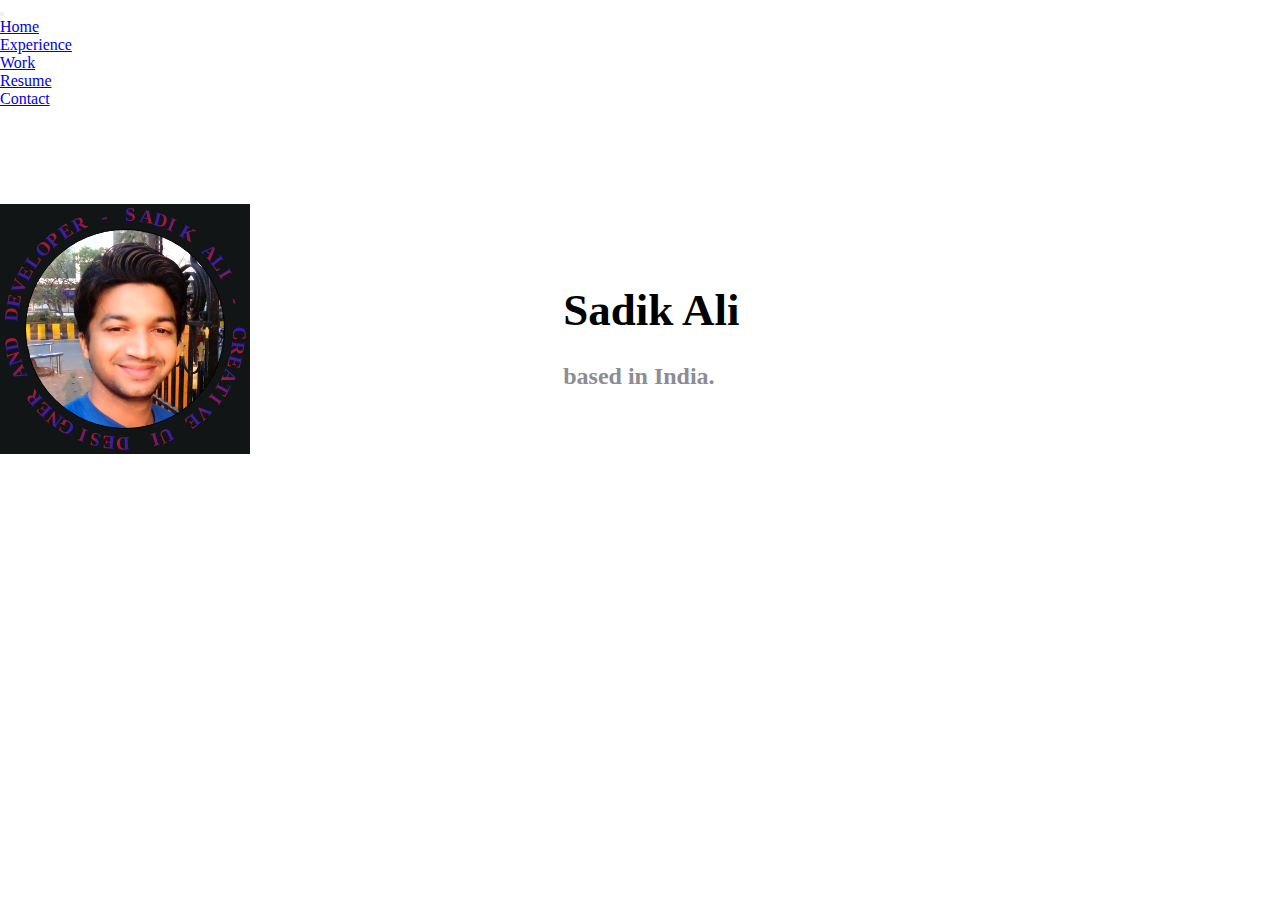
==== index.html @ 1c9ef02c "2" ====
<!DOCTYPE html>
<html lang="en">

<head>
    <meta charset="UTF-8">
    <meta name="viewport" content="width=device-width, initial-scale=1.0">
    <title>Portfolio</title>
    <link href="https://cdn.jsdelivr.net/npm/bootstrap@5.0.2/dist/css/bootstrap.min.css" rel="stylesheet"
        integrity="sha384-EVSTQN3/azprG1Anm3QDgpJLIm9Nao0Yz1ztcQTwFspd3yD65VohhpuuCOmLASjC" crossorigin="anonymous">
    <style>
        @import url('https://fonts.googleapis.com/css2?family=Open+Sans:ital,wght@0,400;0,500;0,600;0,700;0,800;1,500;1,600&display=swap');
    </style>
    <link rel="stylesheet" href="style.css">
</head>

<body>
    <div class="main_wrapper">
        <nav class="navbar navbar-expand-lg navbar-light bg-light">
            <div class="container">
                <button class="navbar-toggler" type="button" data-bs-toggle="collapse"
                    data-bs-target="#navbarTogglerDemo01" aria-controls="navbarTogglerDemo01" aria-expanded="false"
                    aria-label="Toggle navigation">
                    <span class="navbar-toggler-icon"></span>
                </button>
                <div class="collapse navbar-collapse justify-content-between" id="navbarTogglerDemo01">
                    <a class="navbar-brand py-3" href="./index.html">Home</a>
                    <ul class="navbar-nav d-flex">
                        <li class="nav-item">
                            <!-- <a class="nav-link active" aria-current="page" href="#">Experience</a> -->
                            <a class="nav-link" aria-current="page" href="./experience.html">Experience</a>
                        </li>
                        <li class="nav-item">
                            <a class="nav-link" href="./work.html">Work</a>
                        </li>
                        <li class="nav-item">
                            <a class="nav-link" href="./resume.html">Resume</a>
                        </li>
                        <li class="nav-item">
                            <a class="nav-link" href="./contact.html">Contact</a>
                        </li>
                    </ul>
                </div>
            </div>
        </nav>
        <div class="container">
            <div class="row section_one" style="margin-top: 6rem;">
                <div class="col-lg-6 col-sm-12 py-5 px-5" style="background-color: #121516;">
                    <div class="circle">
                        <div class="logo"></div>
                        <div class="text">
                            <p>Sadik Ali - Creative UI Designer And Developer - </p>
                        </div>
                    </div>
                </div>
                <div class="col-lg-6 col-sm-12 py-5" style="position: absolute;left: 44%;">
                    <div class="detail">
                        <div class="name_wrapper">
                            <h2 style="font-size: 45px;color: #fff;">I'm</h2>
                            <h2 class="name_text" style="font-size: 45px;">Sadik Ali</h2>
                        </div>
                        <h2 style="color: #fff;">
                            Software developer
                        </h2>
                        <h2 style="color: #8D8B94;">
                            based in India.
                        </h2>
                        <p style="color: #fff;">i'm probably the most passionate developer you will ever get to work
                            with. if you gave a
                            great
                            project that needs some amazing skills, i'm your guy.</p>
                    </div>
                </div>
            </div>

        </div>
    </div>
    </div>
    <!-- script -->
    <script src="https://cdn.jsdelivr.net/npm/bootstrap@5.0.2/dist/js/bootstrap.bundle.min.js"
        integrity="sha384-MrcW6ZMFYlzcLA8Nl+NtUVF0sA7MsXsP1UyJoMp4YLEuNSfAP+JcXn/tWtIaxVXM"
        crossorigin="anonymous"></script>
    <script>
        const text = document.querySelector('.text p');
        text.innerHTML = text.innerText.split("").map((char, i) =>
            `<span style="transform:rotate(${i * 7.4}deg)">${char}</span>`
        ).join('')
    </script>
</body>

</html>
---- style.css ----
@import url("https://fonts.googleapis.com/css2?family=Open+Sans:ital,wght@0,400;0,500;0,600;0,700;0,800;1,500;1,600&display=swap");
* {
  margin: 0;
  padding: 0;
  box-sizing: border-box;
}

body {
  font-size: 16px;
  font-family: consolas;
}

.section_one {
  display: flex;
  align-items: center;
  gap: 50px;
  margin-top: 50px;
}
@media screen and (max-width: 600px) {
  .section_one {
    flex-direction: column;
  }
}
.section_one .circle {
  position: relative;
  width: 250px;
  height: 250px;
  /* background-color: #ccc; */
  border-radius: 50%;
  display: flex;
  justify-content: center;
  align-items: center;
}
.section_one .circle .logo {
  position: absolute;
  width: 200px;
  height: 200px;
  background-color: #fff;
  border-radius: 50%;
  background: url(./sadik.jpg);
  background-size: cover;
  filter: brightness(1.2) contrast(1);
  border: 1px solid #000;
}
.section_one .circle .text {
  position: absolute;
  width: 100%;
  height: 100%;
  animation: animateText 20s linear infinite;
}
.section_one .circle .text span {
  position: absolute;
  left: 50%;
  font-size: 19px;
  font-weight: 800;
  transform-origin: 0 125px;
  font-family: consolas;
  text-transform: uppercase;
  background: linear-gradient(to right, #121fcf 0%, #cf1512 100%);
  background-clip: text;
  -webkit-background-clip: text;
  -webkit-text-fill-color: transparent;
}
@keyframes animateText {
  0% {
    transform: rotate(0deg);
  }
  50% {
    transform: rotate(100deg);
  }
  100% {
    transform: rotate(-120deg);
  }
}
.section_one .detail h1 {
  font-size: 50px;
  font-weight: 700;
}
.section_one .detail h5 {
  font-size: 20px;
  font-weight: 700;
  color: #ccc;
}

.section_two {
  display: flex;
  align-items: center;
  gap: 50px;
  margin-top: 50px;
}
.section_two .detail svg {
  width: 100%;
  height: 100%;
}
.section_two .detail svg text {
  animation: stroke 8s infinite alternate;
  stroke-width: 1;
  stroke: #365fa0;
  font-size: 50px;
}
@keyframes stroke {
  0% {
    fill: rgba(72, 138, 204, 0);
    stroke: rgb(54, 95, 160);
    stroke-dashoffset: 25%;
    stroke-dasharray: 0 50%;
    stroke-width: 2;
  }
  70% {
    fill: rgba(72, 138, 204, 0);
    stroke: rgb(54, 95, 160);
  }
  80% {
    fill: rgba(72, 138, 204, 0);
    stroke: rgb(54, 95, 160);
    stroke-width: 3;
  }
  100% {
    fill: rgb(72, 138, 204);
    stroke: rgba(54, 95, 160, 0);
    stroke-dashoffset: -25%;
    stroke-dasharray: 50% 0;
    stroke-width: 0;
  }
}/*# sourceMappingURL=style.css.map */
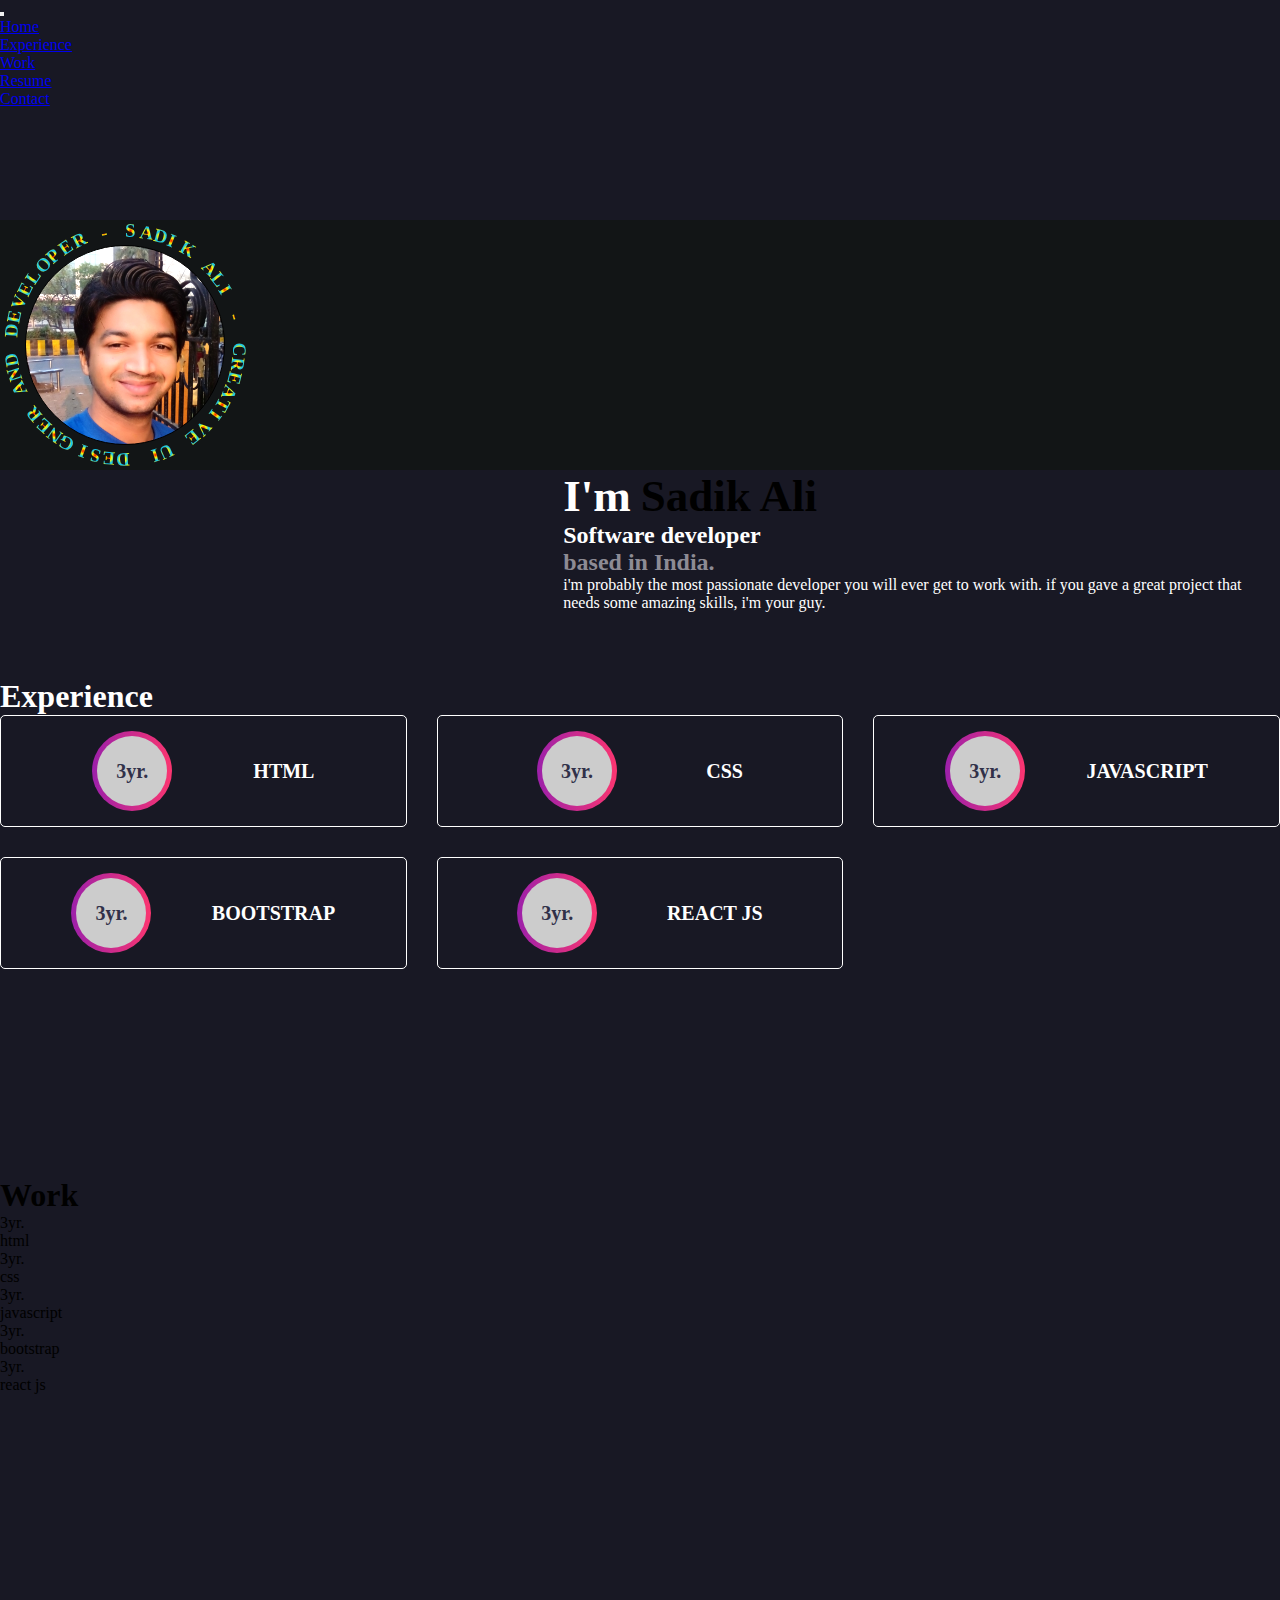
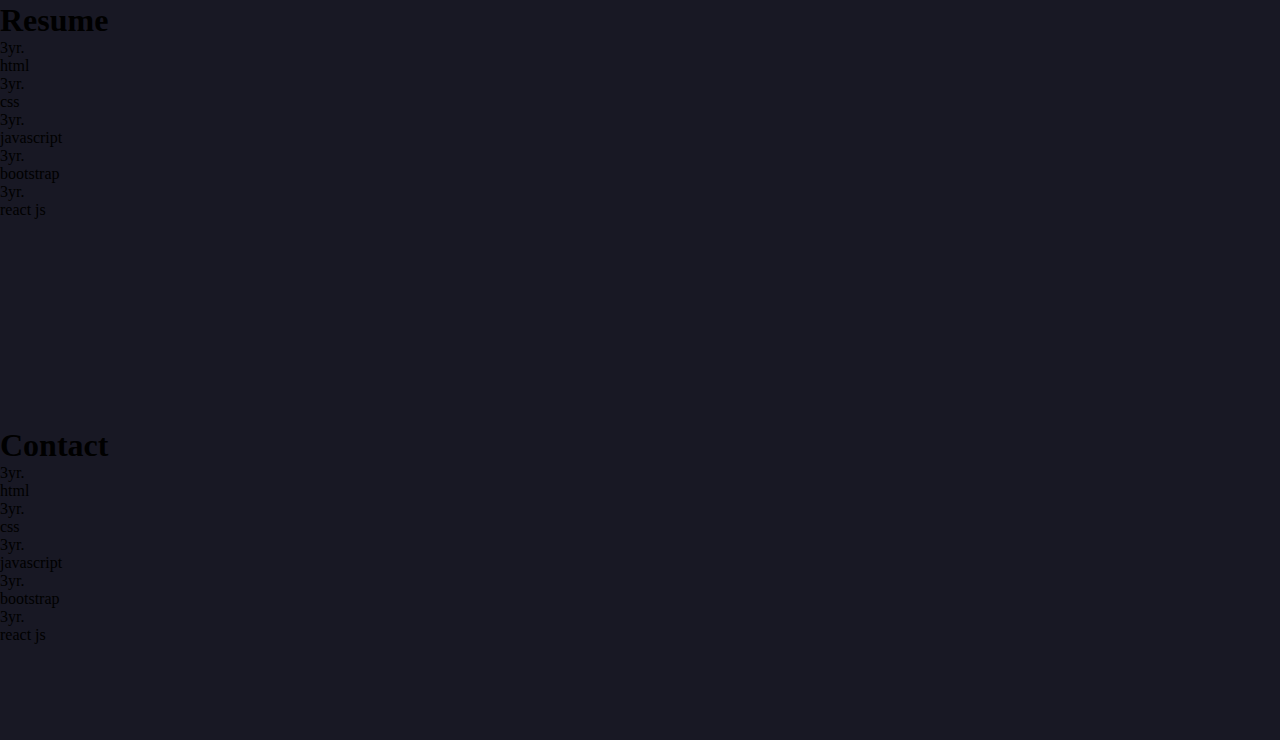
==== commit 4b9f372b: "3" ====
--- a/index.html
+++ b/index.html
@@ -15,7 +15,7 @@
 
 <body>
     <div class="main_wrapper">
-        <nav class="navbar navbar-expand-lg navbar-light bg-light">
+        <nav class="navbar sticky-top navbar-expand-lg navbar-light bg-light">
             <div class="container">
                 <button class="navbar-toggler" type="button" data-bs-toggle="collapse"
                     data-bs-target="#navbarTogglerDemo01" aria-controls="navbarTogglerDemo01" aria-expanded="false"
@@ -27,6 +27,7 @@
                     <ul class="navbar-nav d-flex">
                         <li class="nav-item">
                             <!-- <a class="nav-link active" aria-current="page" href="#">Experience</a> -->
+                            <!-- <a class="nav-link" aria-current="page" href="#experience">Experience</a> -->
                             <a class="nav-link" aria-current="page" href="./experience.html">Experience</a>
                         </li>
                         <li class="nav-item">
@@ -43,35 +44,194 @@
             </div>
         </nav>
         <div class="container">
-            <div class="row section_one" style="margin-top: 6rem;">
-                <div class="col-lg-6 col-sm-12 py-5 px-5" style="background-color: #121516;">
-                    <div class="circle">
-                        <div class="logo"></div>
-                        <div class="text">
-                            <p>Sadik Ali - Creative UI Designer And Developer - </p>
-                        </div>
-                    </div>
-                </div>
-                <div class="col-lg-6 col-sm-12 py-5" style="position: absolute;left: 44%;">
-                    <div class="detail">
-                        <div class="name_wrapper">
-                            <h2 style="font-size: 45px;color: #fff;">I'm</h2>
-                            <h2 class="name_text" style="font-size: 45px;">Sadik Ali</h2>
-                        </div>
-                        <h2 style="color: #fff;">
-                            Software developer
-                        </h2>
-                        <h2 style="color: #8D8B94;">
-                            based in India.
-                        </h2>
-                        <p style="color: #fff;">i'm probably the most passionate developer you will ever get to work
-                            with. if you gave a
-                            great
-                            project that needs some amazing skills, i'm your guy.</p>
-                    </div>
-                </div>
-            </div>
-
+            <div class="home" id="home">
+                <div class="row section_one">
+                    <div class="col-lg-6 col-sm-12 py-5 px-5" style="background-color: #121516;">
+                        <div class="circle">
+                            <div class="logo"></div>
+                            <div class="text">
+                                <p>Sadik Ali - Creative UI Designer And Developer - </p>
+                            </div>
+                        </div>
+                    </div>
+                    <div class="col-lg-5 col-sm-12 py-5" style="position: absolute;left: 44%;">
+                        <div class="detail">
+                            <div class="name_wrapper">
+                                <h2 style="font-size: 45px;color: #fff;">I'm</h2>
+                                <h2 class="name_text" style="font-size: 45px;">Sadik Ali</h2>
+                            </div>
+                            <h2 style="color: #fff;">
+                                Software developer
+                            </h2>
+                            <h2 style="color: #8D8B94;">
+                                based in India.
+                            </h2>
+                            <p style="color: #fff;">i'm probably the most passionate developer you will ever get to work
+                                with. if you gave a
+                                great
+                                project that needs some amazing skills, i'm your guy.</p>
+                        </div>
+                    </div>
+                </div>
+            </div>
+
+
+            <div class="experience" id="experience">
+                <div>
+                    <h1 class="text-white text-center py-3">Experience</h1>
+                </div>
+                <div class="box_wrap">
+                    <div class="work_exp">
+                        <div class="ex_circle">
+                            3yr.
+                        </div>
+                        <div class="ex_name">html</div>
+                    </div>
+                    <div class="work_exp">
+                        <div class="ex_circle">
+                            3yr.
+                        </div>
+                        <div class="ex_name">css</div>
+                    </div>
+                    <div class="work_exp">
+                        <div class="ex_circle">
+                            3yr.
+                        </div>
+                        <div class="ex_name">javascript</div>
+                    </div>
+                    <div class="work_exp">
+                        <div class="ex_circle">
+                            3yr.
+                        </div>
+                        <div class="ex_name">bootstrap</div>
+                    </div>
+                    <div class="work_exp">
+                        <div class="ex_circle">
+                            3yr.
+                        </div>
+                        <div class="ex_name">react js</div>
+                    </div>
+
+                </div>
+
+            </div>
+            <div class="work" id="work">
+                <div>
+                    <h1 class="text-white text-center py-3">Work</h1>
+                </div>
+                <div class="box_wrap">
+                    <div class="work_exp">
+                        <div class="ex_circle">
+                            3yr.
+                        </div>
+                        <div class="ex_name">html</div>
+                    </div>
+                    <div class="work_exp">
+                        <div class="ex_circle">
+                            3yr.
+                        </div>
+                        <div class="ex_name">css</div>
+                    </div>
+                    <div class="work_exp">
+                        <div class="ex_circle">
+                            3yr.
+                        </div>
+                        <div class="ex_name">javascript</div>
+                    </div>
+                    <div class="work_exp">
+                        <div class="ex_circle">
+                            3yr.
+                        </div>
+                        <div class="ex_name">bootstrap</div>
+                    </div>
+                    <div class="work_exp">
+                        <div class="ex_circle">
+                            3yr.
+                        </div>
+                        <div class="ex_name">react js</div>
+                    </div>
+
+                </div>
+
+            </div>
+            <div class="resume" id="resume">
+                <div>
+                    <h1 class="text-white text-center py-3">Resume</h1>
+                </div>
+                <div class="box_wrap">
+                    <div class="work_exp">
+                        <div class="ex_circle">
+                            3yr.
+                        </div>
+                        <div class="ex_name">html</div>
+                    </div>
+                    <div class="work_exp">
+                        <div class="ex_circle">
+                            3yr.
+                        </div>
+                        <div class="ex_name">css</div>
+                    </div>
+                    <div class="work_exp">
+                        <div class="ex_circle">
+                            3yr.
+                        </div>
+                        <div class="ex_name">javascript</div>
+                    </div>
+                    <div class="work_exp">
+                        <div class="ex_circle">
+                            3yr.
+                        </div>
+                        <div class="ex_name">bootstrap</div>
+                    </div>
+                    <div class="work_exp">
+                        <div class="ex_circle">
+                            3yr.
+                        </div>
+                        <div class="ex_name">react js</div>
+                    </div>
+
+                </div>
+
+            </div>
+            <div class="contact" id="contact">
+                <div>
+                    <h1 class="text-white text-center py-3">Contact</h1>
+                </div>
+                <div class="box_wrap">
+                    <div class="work_exp">
+                        <div class="ex_circle">
+                            3yr.
+                        </div>
+                        <div class="ex_name">html</div>
+                    </div>
+                    <div class="work_exp">
+                        <div class="ex_circle">
+                            3yr.
+                        </div>
+                        <div class="ex_name">css</div>
+                    </div>
+                    <div class="work_exp">
+                        <div class="ex_circle">
+                            3yr.
+                        </div>
+                        <div class="ex_name">javascript</div>
+                    </div>
+                    <div class="work_exp">
+                        <div class="ex_circle">
+                            3yr.
+                        </div>
+                        <div class="ex_name">bootstrap</div>
+                    </div>
+                    <div class="work_exp">
+                        <div class="ex_circle">
+                            3yr.
+                        </div>
+                        <div class="ex_name">react js</div>
+                    </div>
+
+                </div>
+
+            </div>
         </div>
     </div>
     </div>
--- a/style.css
+++ b/style.css
@@ -10,26 +10,31 @@
   font-family: consolas;
 }
 
-.section_one {
-  display: flex;
-  align-items: center;
-  gap: 50px;
-  margin-top: 50px;
+.main_wrapper {
+  background-color: #181824;
 }
-@media screen and (max-width: 600px) {
-  .section_one {
-    flex-direction: column;
-  }
+
+.home,
+.experience,
+.work,
+.resume,
+.contact {
+  padding: 7rem 0rem 6rem;
 }
+
 .section_one .circle {
   position: relative;
   width: 250px;
   height: 250px;
-  /* background-color: #ccc; */
   border-radius: 50%;
   display: flex;
   justify-content: center;
   align-items: center;
+}
+@media screen and (max-width: 600px) {
+  .section_one .circle {
+    width: 100%;
+  }
 }
 .section_one .circle .logo {
   position: absolute;
@@ -56,7 +61,7 @@
   transform-origin: 0 125px;
   font-family: consolas;
   text-transform: uppercase;
-  background: linear-gradient(to right, #121fcf 0%, #cf1512 100%);
+  background: radial-gradient(circle farthest-side at center center, #ff0000 0%, #ffff00 25%, #05c1ff 50%, #ffff00 75%, #ff0000 100%);
   background-clip: text;
   -webkit-background-clip: text;
   -webkit-text-fill-color: transparent;
@@ -72,6 +77,37 @@
     transform: rotate(-120deg);
   }
 }
+.section_one .detail .name_wrapper {
+  display: flex;
+  gap: 10px;
+}
+.section_one .detail .name_text {
+  animation: stroke 3s infinite alternate;
+  font-size: 50px;
+  font-weight: 800;
+}
+@keyframes stroke {
+  0% {
+    background: linear-gradient(to left, #00ff00 0%, #00ffff 100%);
+    -webkit-background-clip: text;
+    -webkit-text-fill-color: transparent;
+  }
+  50% {
+    background: linear-gradient(to bottom right, #25cc0f 0%, #9e3212 100%);
+    -webkit-background-clip: text;
+    -webkit-text-fill-color: transparent;
+  }
+  75% {
+    background: linear-gradient(to left, #ffff00 0%, #05c1ff 50%, #ffff00 100%);
+    -webkit-background-clip: text;
+    -webkit-text-fill-color: transparent;
+  }
+  100% {
+    background: linear-gradient(to left, #008080 0%, #ffffff 25%, #05c1ff 50%, #ffffff 75%, #005757 100%);
+    -webkit-background-clip: text;
+    -webkit-text-fill-color: transparent;
+  }
+}
 .section_one .detail h1 {
   font-size: 50px;
   font-weight: 700;
@@ -80,46 +116,62 @@
   font-size: 20px;
   font-weight: 700;
   color: #ccc;
+  margin-left: 30px;
+}
+@media screen and (max-width: 600px) {
+  .section_one .detail h5 {
+    margin-left: 0px;
+    text-align: center;
+  }
 }
 
-.section_two {
+.experience {
+  color: #fff;
+}
+.experience .box_wrap {
+  display: grid;
+  gap: 30px;
+  grid-template-columns: repeat(3, 1fr);
+}
+.experience .box_wrap .work_exp {
   display: flex;
   align-items: center;
-  gap: 50px;
-  margin-top: 50px;
+  justify-content: space-evenly;
+  border: 1px solid #fff;
+  border-radius: 5px;
+  padding: 15px 10px;
 }
-.section_two .detail svg {
-  width: 100%;
-  height: 100%;
+.experience .box_wrap .work_exp .ex_circle {
+  display: flex;
+  align-items: center;
+  justify-content: center;
+  width: 80px;
+  height: 80px;
+  padding: 5px;
+  background: linear-gradient(#ccc 0 0) padding-box, linear-gradient(to right, #9c20aa, #fb3570) border-box;
+  color: #313149;
+  border: 5px solid transparent;
+  border-radius: 50px;
+  animation: circle 3s infinite alternate;
+  font-size: 20px;
+  font-weight: 700;
 }
-.section_two .detail svg text {
-  animation: stroke 8s infinite alternate;
-  stroke-width: 1;
-  stroke: #365fa0;
-  font-size: 50px;
+.experience .box_wrap .work_exp .ex_name {
+  font-size: 20px;
+  font-weight: 700;
+  text-transform: uppercase;
 }
-@keyframes stroke {
+@keyframes circle {
   0% {
-    fill: rgba(72, 138, 204, 0);
-    stroke: rgb(54, 95, 160);
-    stroke-dashoffset: 25%;
-    stroke-dasharray: 0 50%;
-    stroke-width: 2;
+    background: linear-gradient(#ccc 0 0) padding-box, linear-gradient(#f6b73c, #4d9f0c) border-box;
   }
-  70% {
-    fill: rgba(72, 138, 204, 0);
-    stroke: rgb(54, 95, 160);
+  50% {
+    background: linear-gradient(#ccc 0 0) padding-box, linear-gradient(to bottom right, #25cc0f 0%, #9e3212 100%) border-box;
   }
-  80% {
-    fill: rgba(72, 138, 204, 0);
-    stroke: rgb(54, 95, 160);
-    stroke-width: 3;
+  75% {
+    background: linear-gradient(#ccc 0 0) padding-box, linear-gradient(to left, #ffff00 0%, #05c1ff 50%, #ffff00 100%) border-box;
   }
   100% {
-    fill: rgb(72, 138, 204);
-    stroke: rgba(54, 95, 160, 0);
-    stroke-dashoffset: -25%;
-    stroke-dasharray: 50% 0;
-    stroke-width: 0;
+    background: linear-gradient(#ccc 0 0) padding-box, linear-gradient(to left, #008080 0%, #ffffff 25%, #05c1ff 50%, #ffffff 75%, #005757 100%) border-box;
   }
 }/*# sourceMappingURL=style.css.map */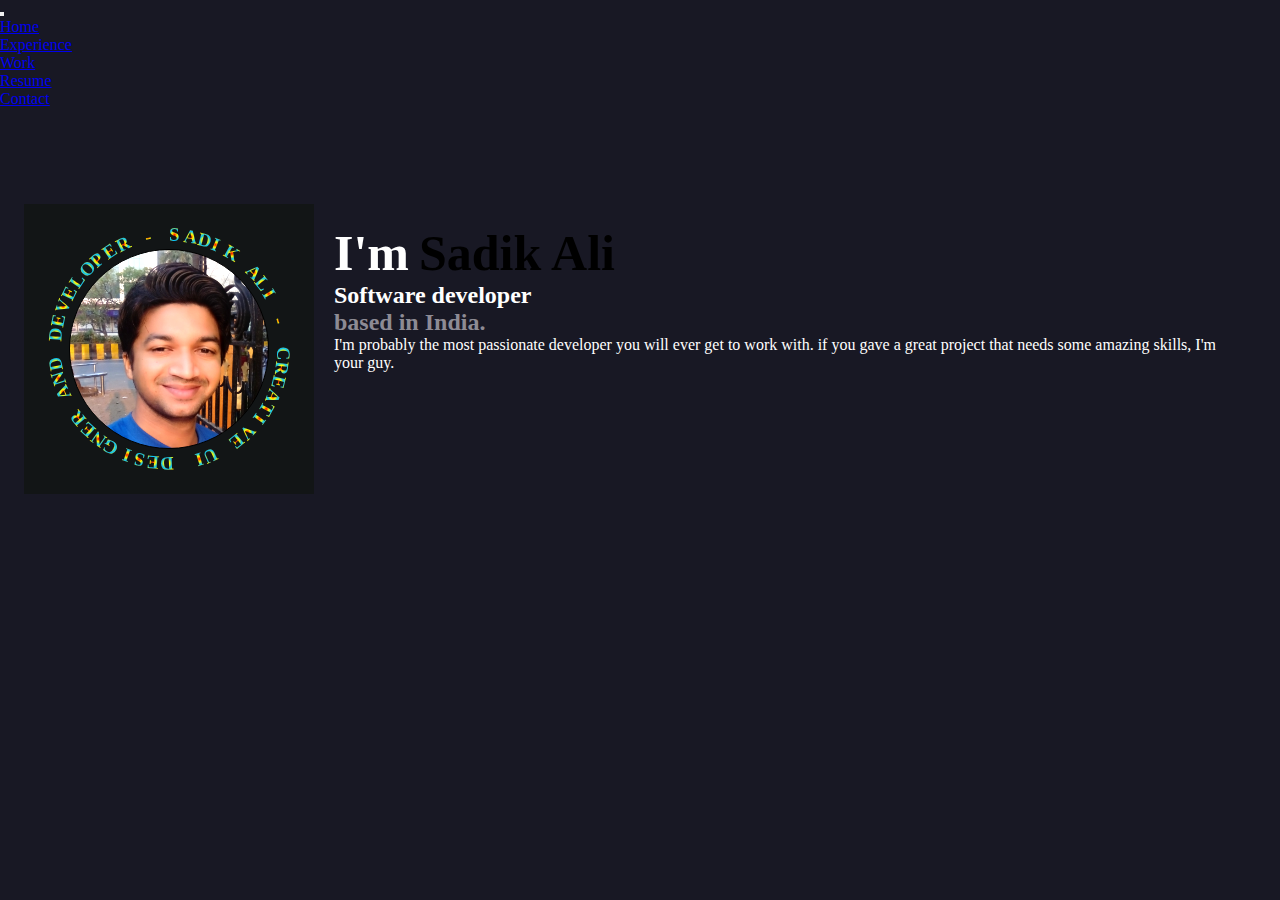
==== commit 48624807: "3" ====
--- a/index.html
+++ b/index.html
@@ -45,8 +45,8 @@
         </nav>
         <div class="container">
             <div class="home" id="home">
-                <div class="row section_one">
-                    <div class="col-lg-6 col-sm-12 py-5 px-5" style="background-color: #121516;">
+                <div class="main_section">
+                    <div class="left_side" style="background-color: #121516;">
                         <div class="circle">
                             <div class="logo"></div>
                             <div class="text">
@@ -54,11 +54,11 @@
                             </div>
                         </div>
                     </div>
-                    <div class="col-lg-5 col-sm-12 py-5" style="position: absolute;left: 44%;">
+                    <div class="right_side">
                         <div class="detail">
                             <div class="name_wrapper">
-                                <h2 style="font-size: 45px;color: #fff;">I'm</h2>
-                                <h2 class="name_text" style="font-size: 45px;">Sadik Ali</h2>
+                                <h2 class="im_text">I'm</h2>
+                                <h2 class="name_text">Sadik Ali</h2>
                             </div>
                             <h2 style="color: #fff;">
                                 Software developer
@@ -66,171 +66,12 @@
                             <h2 style="color: #8D8B94;">
                                 based in India.
                             </h2>
-                            <p style="color: #fff;">i'm probably the most passionate developer you will ever get to work
-                                with. if you gave a
-                                great
-                                project that needs some amazing skills, i'm your guy.</p>
+                            <p style="color: #fff;">I'm probably the most passionate developer you will ever get to work
+                                with. if you gave a great
+                                project that needs some amazing skills, I'm your guy.</p>
                         </div>
                     </div>
                 </div>
-            </div>
-
-
-            <div class="experience" id="experience">
-                <div>
-                    <h1 class="text-white text-center py-3">Experience</h1>
-                </div>
-                <div class="box_wrap">
-                    <div class="work_exp">
-                        <div class="ex_circle">
-                            3yr.
-                        </div>
-                        <div class="ex_name">html</div>
-                    </div>
-                    <div class="work_exp">
-                        <div class="ex_circle">
-                            3yr.
-                        </div>
-                        <div class="ex_name">css</div>
-                    </div>
-                    <div class="work_exp">
-                        <div class="ex_circle">
-                            3yr.
-                        </div>
-                        <div class="ex_name">javascript</div>
-                    </div>
-                    <div class="work_exp">
-                        <div class="ex_circle">
-                            3yr.
-                        </div>
-                        <div class="ex_name">bootstrap</div>
-                    </div>
-                    <div class="work_exp">
-                        <div class="ex_circle">
-                            3yr.
-                        </div>
-                        <div class="ex_name">react js</div>
-                    </div>
-
-                </div>
-
-            </div>
-            <div class="work" id="work">
-                <div>
-                    <h1 class="text-white text-center py-3">Work</h1>
-                </div>
-                <div class="box_wrap">
-                    <div class="work_exp">
-                        <div class="ex_circle">
-                            3yr.
-                        </div>
-                        <div class="ex_name">html</div>
-                    </div>
-                    <div class="work_exp">
-                        <div class="ex_circle">
-                            3yr.
-                        </div>
-                        <div class="ex_name">css</div>
-                    </div>
-                    <div class="work_exp">
-                        <div class="ex_circle">
-                            3yr.
-                        </div>
-                        <div class="ex_name">javascript</div>
-                    </div>
-                    <div class="work_exp">
-                        <div class="ex_circle">
-                            3yr.
-                        </div>
-                        <div class="ex_name">bootstrap</div>
-                    </div>
-                    <div class="work_exp">
-                        <div class="ex_circle">
-                            3yr.
-                        </div>
-                        <div class="ex_name">react js</div>
-                    </div>
-
-                </div>
-
-            </div>
-            <div class="resume" id="resume">
-                <div>
-                    <h1 class="text-white text-center py-3">Resume</h1>
-                </div>
-                <div class="box_wrap">
-                    <div class="work_exp">
-                        <div class="ex_circle">
-                            3yr.
-                        </div>
-                        <div class="ex_name">html</div>
-                    </div>
-                    <div class="work_exp">
-                        <div class="ex_circle">
-                            3yr.
-                        </div>
-                        <div class="ex_name">css</div>
-                    </div>
-                    <div class="work_exp">
-                        <div class="ex_circle">
-                            3yr.
-                        </div>
-                        <div class="ex_name">javascript</div>
-                    </div>
-                    <div class="work_exp">
-                        <div class="ex_circle">
-                            3yr.
-                        </div>
-                        <div class="ex_name">bootstrap</div>
-                    </div>
-                    <div class="work_exp">
-                        <div class="ex_circle">
-                            3yr.
-                        </div>
-                        <div class="ex_name">react js</div>
-                    </div>
-
-                </div>
-
-            </div>
-            <div class="contact" id="contact">
-                <div>
-                    <h1 class="text-white text-center py-3">Contact</h1>
-                </div>
-                <div class="box_wrap">
-                    <div class="work_exp">
-                        <div class="ex_circle">
-                            3yr.
-                        </div>
-                        <div class="ex_name">html</div>
-                    </div>
-                    <div class="work_exp">
-                        <div class="ex_circle">
-                            3yr.
-                        </div>
-                        <div class="ex_name">css</div>
-                    </div>
-                    <div class="work_exp">
-                        <div class="ex_circle">
-                            3yr.
-                        </div>
-                        <div class="ex_name">javascript</div>
-                    </div>
-                    <div class="work_exp">
-                        <div class="ex_circle">
-                            3yr.
-                        </div>
-                        <div class="ex_name">bootstrap</div>
-                    </div>
-                    <div class="work_exp">
-                        <div class="ex_circle">
-                            3yr.
-                        </div>
-                        <div class="ex_name">react js</div>
-                    </div>
-
-                </div>
-
             </div>
         </div>
     </div>
--- a/style.css
+++ b/style.css
@@ -12,17 +12,47 @@
 
 .main_wrapper {
   background-color: #181824;
+  height: 100vh;
+}
+@media screen and (max-width: 600px) {
+  .main_wrapper {
+    height: auto;
+  }
+}
+@media screen and (max-width: 600px) {
+  .main_wrapper .navbar-toggler {
+    margin-bottom: 0px;
+  }
 }
 
 .home,
 .experience,
 .work,
-.resume,
-.contact {
-  padding: 7rem 0rem 6rem;
-}
-
-.section_one .circle {
+.resume {
+  padding: 6rem 1.5rem;
+}
+@media screen and (max-width: 600px) {
+  .home,
+  .experience,
+  .work,
+  .resume {
+    padding: 2rem 1rem;
+  }
+}
+
+.home .main_section {
+  display: flex;
+}
+@media screen and (max-width: 600px) {
+  .home .main_section {
+    flex-direction: column;
+  }
+}
+.home .main_section .left_side {
+  background-color: #121516;
+  padding: 20px;
+}
+.home .main_section .left_side .circle {
   position: relative;
   width: 250px;
   height: 250px;
@@ -32,11 +62,11 @@
   align-items: center;
 }
 @media screen and (max-width: 600px) {
-  .section_one .circle {
+  .home .main_section .left_side .circle {
     width: 100%;
   }
 }
-.section_one .circle .logo {
+.home .main_section .left_side .circle .logo {
   position: absolute;
   width: 200px;
   height: 200px;
@@ -47,13 +77,13 @@
   filter: brightness(1.2) contrast(1);
   border: 1px solid #000;
 }
-.section_one .circle .text {
+.home .main_section .left_side .circle .text {
   position: absolute;
   width: 100%;
   height: 100%;
   animation: animateText 20s linear infinite;
 }
-.section_one .circle .text span {
+.home .main_section .left_side .circle .text span {
   position: absolute;
   left: 50%;
   font-size: 19px;
@@ -77,14 +107,48 @@
     transform: rotate(-120deg);
   }
 }
-.section_one .detail .name_wrapper {
+.home .main_section .right_side {
+  padding: 20px;
+}
+@media screen and (max-width: 600px) {
+  .home .main_section .right_side {
+    padding: 20px 0px;
+  }
+}
+@media screen and (max-width: 600px) {
+  .home .main_section .right_side .detail {
+    text-align: center;
+  }
+}
+.home .main_section .right_side .detail .name_wrapper {
   display: flex;
   gap: 10px;
 }
-.section_one .detail .name_text {
+@media screen and (max-width: 600px) {
+  .home .main_section .right_side .detail .name_wrapper {
+    justify-content: center;
+    margin-bottom: 20px;
+  }
+}
+.home .main_section .right_side .detail .name_wrapper .im_text {
+  color: #fff;
+  font-size: 50px;
+  font-weight: 800;
+}
+@media screen and (max-width: 600px) {
+  .home .main_section .right_side .detail .name_wrapper .im_text {
+    font-size: 35px;
+  }
+}
+.home .main_section .right_side .detail .name_wrapper .name_text {
   animation: stroke 3s infinite alternate;
   font-size: 50px;
   font-weight: 800;
+}
+@media screen and (max-width: 600px) {
+  .home .main_section .right_side .detail .name_wrapper .name_text {
+    font-size: 35px;
+  }
 }
 @keyframes stroke {
   0% {
@@ -108,18 +172,18 @@
     -webkit-text-fill-color: transparent;
   }
 }
-.section_one .detail h1 {
+.home .main_section .right_side .detail h1 {
   font-size: 50px;
   font-weight: 700;
 }
-.section_one .detail h5 {
+.home .main_section .right_side .detail h5 {
   font-size: 20px;
   font-weight: 700;
   color: #ccc;
   margin-left: 30px;
 }
 @media screen and (max-width: 600px) {
-  .section_one .detail h5 {
+  .home .main_section .right_side .detail h5 {
     margin-left: 0px;
     text-align: center;
   }
@@ -130,24 +194,29 @@
 }
 .experience .box_wrap {
   display: grid;
-  gap: 30px;
-  grid-template-columns: repeat(3, 1fr);
+  gap: 25px 50px;
+  grid-template-columns: repeat(3, 340px);
+}
+@media screen and (max-width: 600px) {
+  .experience .box_wrap {
+    grid-template-columns: repeat(1, 1fr);
+  }
 }
 .experience .box_wrap .work_exp {
   display: flex;
   align-items: center;
-  justify-content: space-evenly;
+  gap: 15px;
   border: 1px solid #fff;
   border-radius: 5px;
-  padding: 15px 10px;
+  padding: 15px 20px;
 }
 .experience .box_wrap .work_exp .ex_circle {
   display: flex;
   align-items: center;
-  justify-content: center;
+  flex-direction: column;
   width: 80px;
   height: 80px;
-  padding: 5px;
+  padding: 10px 0px 0px 0px;
   background: linear-gradient(#ccc 0 0) padding-box, linear-gradient(to right, #9c20aa, #fb3570) border-box;
   color: #313149;
   border: 5px solid transparent;
@@ -160,6 +229,7 @@
   font-size: 20px;
   font-weight: 700;
   text-transform: uppercase;
+  text-align: left;
 }
 @keyframes circle {
   0% {
@@ -174,4 +244,147 @@
   100% {
     background: linear-gradient(#ccc 0 0) padding-box, linear-gradient(to left, #008080 0%, #ffffff 25%, #05c1ff 50%, #ffffff 75%, #005757 100%) border-box;
   }
+}
+
+.work .slick_box {
+  height: auto;
+  padding: 20px 0px;
+  background-color: #00ffff;
+}
+.work .slick_box .main_item {
+  margin: 0px 10px;
+  height: 100px;
+  background-color: green;
+  position: relative;
+}
+.work .slick_box .main_item::after {
+  content: "";
+  position: absolute;
+  right: 0;
+  width: 0;
+  height: 0;
+  border-top: 50px solid #00ffff;
+  border-bottom: 50px solid #00ffff;
+  border-left: 60px solid transparent;
+}
+.work .slick_box .main_item .arrow-rightasdas {
+  width: 100%;
+  height: 100px;
+}
+
+.contact .main_section {
+  display: flex;
+  justify-content: space-between;
+}
+@media screen and (max-width: 600px) {
+  .contact .main_section {
+    flex-direction: column;
+  }
+}
+.contact .main_section .form_section {
+  margin-top: 3rem;
+  width: 400px;
+  border-radius: 5px;
+  display: flex;
+  justify-content: center;
+  background-color: #ddd;
+  padding: 30px 30px;
+}
+@media screen and (max-width: 600px) {
+  .contact .main_section .form_section {
+    width: 100%;
+  }
+}
+.contact .main_section .form_section label {
+  color: #181824;
+  font-weight: 600;
+}
+.contact .main_section .form_section input,
+.contact .main_section .form_section textarea {
+  width: 360px;
+  border-radius: 4px;
+  border: none;
+  padding: 6px 15px;
+  margin-bottom: 10px;
+}
+@media screen and (max-width: 600px) {
+  .contact .main_section .form_section input,
+  .contact .main_section .form_section textarea {
+    width: 100%;
+  }
+}
+.contact .main_section .form_section .submit {
+  width: 140px;
+  height: 40px;
+  border-radius: 8px;
+  border: 1px solid #181824;
+  color: #181824;
+  background-color: #fff;
+  font-weight: 600;
+  margin-top: 10px;
+  transition: 0.5s ease-in-out;
+}
+.contact .main_section .form_section .submit:hover {
+  color: #fff;
+  background-color: #292935;
+  transform: scale(1.1) translateX(10px);
+}
+.contact .main_section .contact_section {
+  margin: 3rem 0rem;
+  width: 450px;
+  color: #fff;
+}
+@media screen and (max-width: 600px) {
+  .contact .main_section .contact_section {
+    width: 100%;
+    text-align: center;
+  }
+}
+.contact .main_section .contact_section .get_touch {
+  text-decoration: underline;
+  color: #fff;
+  margin-bottom: 3rem;
+}
+.contact .main_section .contact_section .contact_details {
+  display: flex;
+  flex-direction: column;
+  justify-content: space-between;
+  gap: 10px;
+}
+@media screen and (max-width: 600px) {
+  .contact .main_section .contact_section .contact_details {
+    gap: 2px;
+  }
+}
+.contact .main_section .contact_section .contact_details .icon_div {
+  display: flex;
+  align-items: center;
+  gap: 10px;
+  color: #fff;
+  font-size: 20px;
+  margin: 10px 0px;
+}
+@media screen and (max-width: 600px) {
+  .contact .main_section .contact_section .contact_details .icon_div {
+    justify-content: center;
+  }
+}
+.contact .main_section .contact_section .contact_details .icon_div a {
+  color: #fff;
+  text-decoration: none;
+  font-size: 20px;
+}
+.contact .main_section .contact_section .social_section {
+  margin-top: 3rem;
+}
+@media screen and (max-width: 600px) {
+  .contact .main_section .contact_section .social_section {
+    margin-top: 1rem;
+  }
+}
+.contact .main_section .contact_section .social_section a.href_link {
+  text-decoration: none;
+}
+.contact .main_section .contact_section .social_section a.href_link img {
+  width: 45px;
 }/*# sourceMappingURL=style.css.map */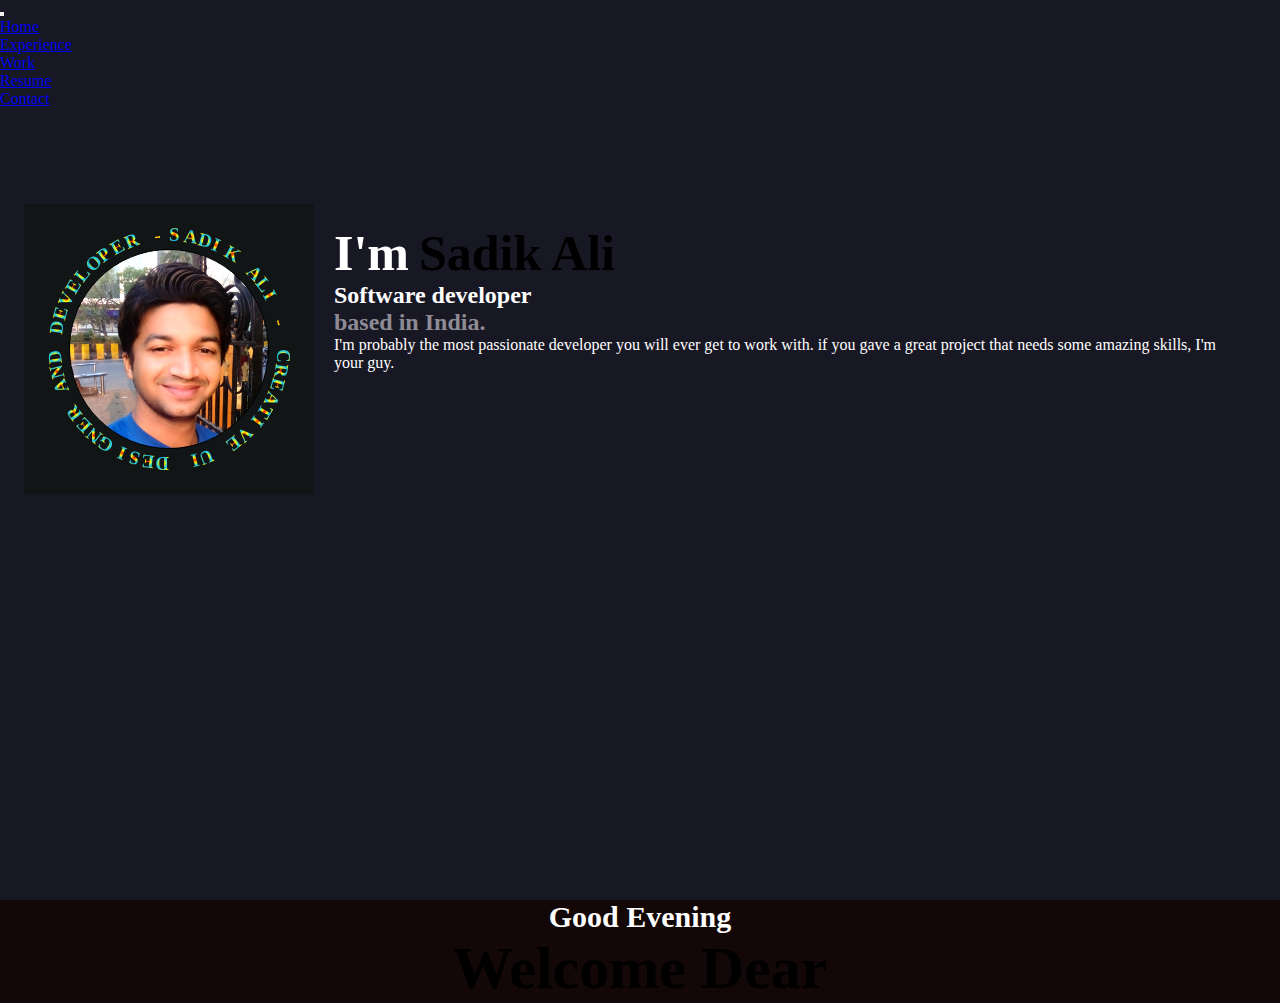
==== commit 49e96fd7: "4" ====
--- a/index.html
+++ b/index.html
@@ -11,6 +11,18 @@
         @import url('https://fonts.googleapis.com/css2?family=Open+Sans:ital,wght@0,400;0,500;0,600;0,700;0,800;1,500;1,600&display=swap');
     </style>
     <link rel="stylesheet" href="style.css">
+    <style>
+        .modal-content {
+            background-color: #130707;
+        }
+
+        .modal-body {
+            display: flex;
+            align-items: center;
+            justify-content: center;
+            flex-direction: column;
+        }
+    </style>
 </head>
 
 <body>
@@ -75,6 +87,15 @@
             </div>
         </div>
     </div>
+    <div class="modal" id="myModal" tabindex="-1">
+        <div class="modal-dialog modal-fullscreen">
+            <div class="modal-content">
+                <div class="modal-body">
+                    <p id="time" style="color: #fff;font-size: 30px;font-weight: 600;"></p>
+                    <p class="name_text_color">Welcome Dear</p>
+                </div>
+            </div>
+        </div>
     </div>
     <!-- script -->
     <script src="https://cdn.jsdelivr.net/npm/bootstrap@5.0.2/dist/js/bootstrap.bundle.min.js"
@@ -83,8 +104,41 @@
     <script>
         const text = document.querySelector('.text p');
         text.innerHTML = text.innerText.split("").map((char, i) =>
-            `<span style="transform:rotate(${i * 7.4}deg)">${char}</span>`
-        ).join('')
+            `<span style="transform:rotate(${i * 7.5}deg)">${char}</span>`
+        ).join('');
+
+        window.onload = function () {
+            var modal = document.getElementById("myModal");
+            modal.style.display = "block";
+
+            setTimeout(function () {
+                modal.style.display = "none";
+            }, 50000);
+        }
+        var todayTime = new Date().toLocaleTimeString();
+        // const todayTime = new Date();
+        // var hour = todayTime.getHours();
+        // var minute = todayTime.getMinutes();
+        // console.log(hour + " h")
+        console.log(todayTime + " current time")
+        // console.log(todayTime + " kjsanfknsdfkj")
+
+        if (todayTime >= "05:00:00 AM" && todayTime <= "12:00:00 PM") {
+            // alert("It is morning time");
+            console.log(todayTime + " m")
+            document.getElementById("time").innerText = "Good Morning";
+        } else if (todayTime >= "12:00:00 PM" && todayTime <= "3:59:59 PM") {
+            console.log(todayTime + " n")
+            document.getElementById("time").innerText = "Good Afternoon";
+        } else if (todayTime >= "4:00:00 PM" && todayTime <= "8:59:59 PM") {
+            console.log(todayTime + " e")
+            document.getElementById("time").innerText = "Good Evening"
+        } else if (todayTime >= "9:00:00 PM" && todayTime <= "4:59:59 AM") {
+            console.log(todayTime + " n8")
+            document.getElementById("time").innerText = "Good night";
+        }
+
+
     </script>
 </body>
 
--- a/style.css
+++ b/style.css
@@ -8,10 +8,45 @@
 body {
   font-size: 16px;
   font-family: consolas;
-}
-
+  overflow-y: hidden;
+}
+
+.name_text_color {
+  animation: stroke1 2s infinite;
+  font-size: 60px;
+  font-weight: 700;
+}
+@media screen and (max-width: 600px) {
+  .name_text_color {
+    font-size: 35px;
+  }
+}
+
+@keyframes stroke1 {
+  0% {
+    background: linear-gradient(to left, #00ff00 0%, #00ffff 100%);
+    -webkit-background-clip: text;
+    -webkit-text-fill-color: transparent;
+  }
+  50% {
+    background: linear-gradient(to left, #25cc0f 0%, #9e3212 100%);
+    -webkit-background-clip: text;
+    -webkit-text-fill-color: transparent;
+  }
+  75% {
+    background: linear-gradient(to left, #ffff00 0%, #05c1ff 50%, #ffff00 100%);
+    -webkit-background-clip: text;
+    -webkit-text-fill-color: transparent;
+  }
+  100% {
+    background: linear-gradient(to left, #008080 0%, #05c1ff 50%, #005757 100%);
+    -webkit-background-clip: text;
+    -webkit-text-fill-color: transparent;
+  }
+}
 .main_wrapper {
   background-color: #181824;
+  width: 100%;
   height: 100vh;
 }
 @media screen and (max-width: 600px) {
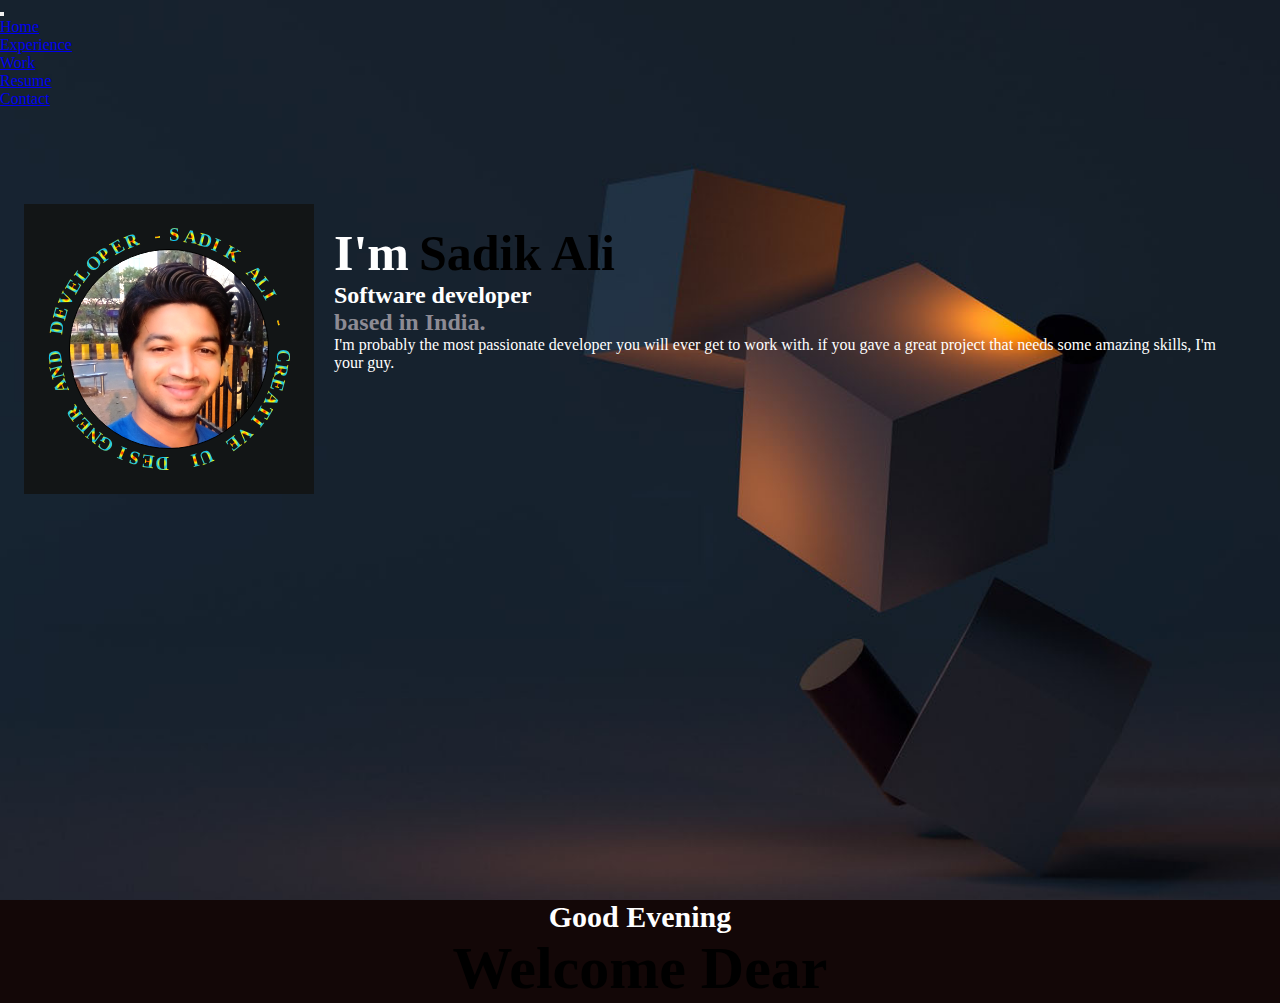
==== commit c8ee33f2: "changes 6" ====
--- a/index.html
+++ b/index.html
@@ -58,7 +58,7 @@
         <div class="container">
             <div class="home" id="home">
                 <div class="main_section">
-                    <div class="left_side" style="background-color: #121516;">
+                    <div class="left_side">
                         <div class="circle">
                             <div class="logo"></div>
                             <div class="text">
@@ -113,7 +113,7 @@
 
             setTimeout(function () {
                 modal.style.display = "none";
-            }, 50000);
+            }, 3000);
         }
         var todayTime = new Date().toLocaleTimeString();
         // const todayTime = new Date();
--- a/style.css
+++ b/style.css
@@ -8,7 +8,15 @@
 body {
   font-size: 16px;
   font-family: consolas;
-  overflow-y: hidden;
+  background-image: url(./tamalsen-home-cover.jpg);
+  background-size: cover;
+  background-repeat: no-repeat;
+}
+@media screen and (max-width: 600px) {
+  body {
+    background-size: inherit;
+    background-position: top;
+  }
 }
 
 .name_text_color {
@@ -45,7 +53,6 @@
   }
 }
 .main_wrapper {
-  background-color: #181824;
   width: 100%;
   height: 100vh;
 }
@@ -62,15 +69,13 @@
 
 .home,
 .experience,
-.work,
-.resume {
+.work {
   padding: 6rem 1.5rem;
 }
 @media screen and (max-width: 600px) {
   .home,
   .experience,
-  .work,
-  .resume {
+  .work {
     padding: 2rem 1rem;
   }
 }
@@ -307,6 +312,136 @@
   height: 100px;
 }
 
+.resume {
+  display: flex;
+  justify-content: flex-start;
+  flex-direction: column;
+  align-items: center;
+  width: 770px;
+  height: 80vh;
+  padding: 2rem 0rem;
+  overflow-y: auto;
+}
+@media screen and (max-width: 600px) {
+  .resume {
+    width: 90%;
+    height: 92vh;
+    overflow-y: auto;
+    justify-content: flex-start;
+    align-items: unset;
+    padding: 1rem 0rem;
+  }
+}
+.resume .section_one {
+  display: flex;
+  flex-direction: row;
+  gap: 50px;
+}
+@media screen and (max-width: 600px) {
+  .resume .section_one {
+    gap: 30px;
+    flex-direction: column;
+  }
+}
+.resume .section_one .btn-right {
+  background: none;
+  border: 0;
+  font-size: 22px;
+  line-height: 2rem;
+  position: relative;
+  width: 20rem;
+  height: 2rem;
+  transition: 0.5s ease-in-out;
+}
+@media screen and (max-width: 600px) {
+  .resume .section_one .btn-right {
+    width: 95%;
+    margin: 0px auto;
+  }
+}
+.resume .section_one .btn-right::before, .resume .section_one .btn-right::after {
+  content: "";
+  position: absolute;
+  left: 0;
+  right: 0;
+  background: #29c0d5;
+  border-radius: 2px;
+  display: block;
+  transition: all 1s;
+  height: 1rem;
+}
+.resume .section_one .btn-right::before {
+  box-shadow: -1px 1px 0 #1897c0, -2px 2px 0 #1897c0, -3px 3px 0 #1897c0, -4px 4px 0 #1897c0;
+  transform: skew(45deg);
+  top: 0;
+}
+.resume .section_one .btn-right::after {
+  box-shadow: 1px 1px 0 #1897c0, 2px 2px 0 #1897c0, 3px 3px 0 #1897c0, 4px 4px 0 #1897c0;
+  transform: skew(-45deg);
+  bottom: 0;
+}
+.resume .section_one .btn-right:hover {
+  transform: translateX(20px) scaleY(1.1);
+}
+@media screen and (max-width: 600px) {
+  .resume .section_one .btn-right:hover {
+    transform: none;
+  }
+}
+.resume .section_one .btn-left {
+  background: none;
+  border: 0;
+  font-size: 22px;
+  line-height: 2rem;
+  position: relative;
+  width: 20rem;
+  height: 2rem;
+  transition: 0.5s ease-in-out;
+}
+@media screen and (max-width: 600px) {
+  .resume .section_one .btn-left {
+    width: 95%;
+    margin: 0px auto;
+  }
+}
+.resume .section_one .btn-left::before, .resume .section_one .btn-left::after {
+  content: "";
+  position: absolute;
+  left: 0;
+  right: 0;
+  background: #e4135d;
+  border-radius: 2px;
+  display: block;
+  transition: all 1s;
+  height: 1rem;
+}
+.resume .section_one .btn-left::before {
+  box-shadow: -1px 1px 0 #c81163, -2px 2px 0 #c81163, -3px 3px 0 #c81163, -4px 4px 0 #c81163;
+  transform: skew(45deg);
+  bottom: 0;
+  z-index: 1;
+}
+.resume .section_one .btn-left::after {
+  box-shadow: 1px 1px 0 #c81163, 2px 2px 0 #c81163, 3px 3px 0 #c81163, 4px 4px 0 #c81163;
+  transform: skew(-45deg);
+  top: 0;
+}
+.resume .section_one .btn-left:hover {
+  transform: translateX(-20px) scaleY(1.1);
+}
+@media screen and (max-width: 600px) {
+  .resume .section_one .btn-left:hover {
+    transform: none;
+  }
+}
+.resume .section_one .btn-right a,
+.resume .section_one .btn-left a {
+  color: #fff;
+  text-decoration: none;
+  position: relative;
+  z-index: 10;
+}
+
 .contact .main_section {
   display: flex;
   justify-content: space-between;
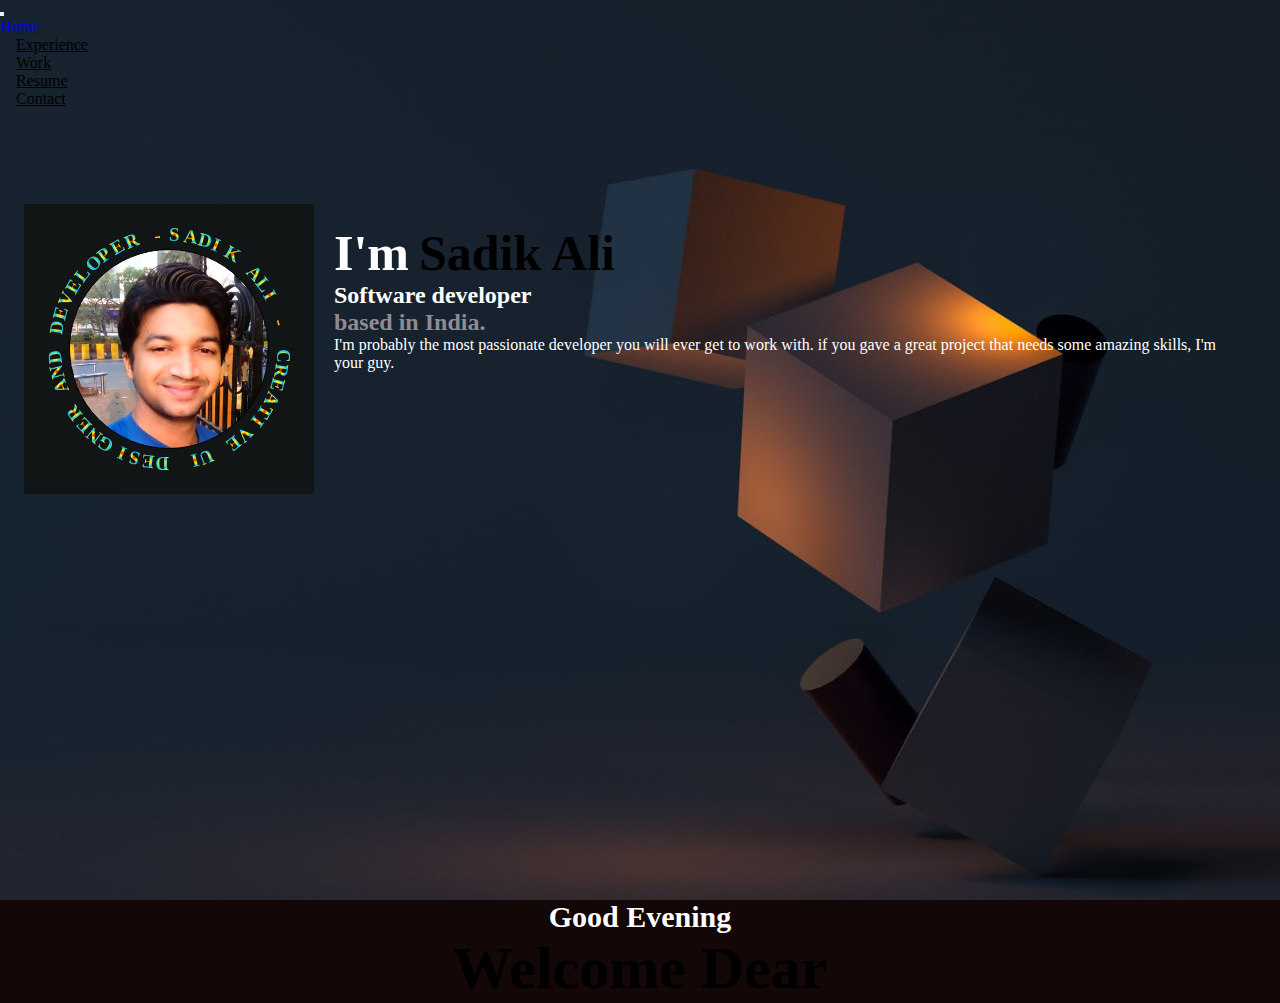
==== commit 916ad578: "new changes" ====
--- a/index.html
+++ b/index.html
@@ -125,16 +125,16 @@
 
         if (todayTime >= "05:00:00 AM" && todayTime <= "12:00:00 PM") {
             // alert("It is morning time");
-            console.log(todayTime + " m")
+            // console.log(todayTime + " m")
             document.getElementById("time").innerText = "Good Morning";
         } else if (todayTime >= "12:00:00 PM" && todayTime <= "3:59:59 PM") {
-            console.log(todayTime + " n")
+            // console.log(todayTime + " n")
             document.getElementById("time").innerText = "Good Afternoon";
         } else if (todayTime >= "4:00:00 PM" && todayTime <= "8:59:59 PM") {
-            console.log(todayTime + " e")
+            // console.log(todayTime + " e")
             document.getElementById("time").innerText = "Good Evening"
-        } else if (todayTime >= "9:00:00 PM" && todayTime <= "4:59:59 AM") {
-            console.log(todayTime + " n8")
+        } else {
+            // console.log(todayTime + " n8")
             document.getElementById("time").innerText = "Good night";
         }
 
--- a/style.css
+++ b/style.css
@@ -65,6 +65,19 @@
   .main_wrapper .navbar-toggler {
     margin-bottom: 0px;
   }
+}
+.main_wrapper .navbar-light .navbar-nav .nav-link {
+  color: inherit;
+  padding: 0.2rem 1rem;
+  font-weight: 500;
+  transition: 0.3s ease-in-out;
+}
+.main_wrapper .navbar-light .navbar-nav .nav-link:hover {
+  color: #232323;
+  font-weight: 600;
+  background-color: #ddd;
+  border-radius: 4px;
+  transform: scale(1.1);
 }
 
 .home,
@@ -229,47 +242,65 @@
   }
 }
 
-.experience {
-  color: #fff;
-}
-.experience .box_wrap {
+.work {
+  color: #fff;
+}
+.work .box_wrap {
   display: grid;
-  gap: 25px 50px;
-  grid-template-columns: repeat(3, 340px);
-}
-@media screen and (max-width: 600px) {
-  .experience .box_wrap {
+  gap: 25px 30px;
+  grid-template-columns: repeat(3, 350px);
+}
+@media screen and (max-width: 600px) {
+  .work .box_wrap {
     grid-template-columns: repeat(1, 1fr);
   }
 }
-.experience .box_wrap .work_exp {
+.work .box_wrap .work_exp {
   display: flex;
   align-items: center;
-  gap: 15px;
+  gap: 10px;
   border: 1px solid #fff;
+  background-color: transparent;
   border-radius: 5px;
-  padding: 15px 20px;
-}
-.experience .box_wrap .work_exp .ex_circle {
+  padding: 20px 15px;
+  box-shadow: inset 0px 0px 10px 5px #fff;
+}
+.work .box_wrap .work_exp .ex_circle {
   display: flex;
   align-items: center;
   flex-direction: column;
-  width: 80px;
-  height: 80px;
-  padding: 10px 0px 0px 0px;
-  background: linear-gradient(#ccc 0 0) padding-box, linear-gradient(to right, #9c20aa, #fb3570) border-box;
-  color: #313149;
+  width: 350px;
+  height: 120px;
   border: 5px solid transparent;
-  border-radius: 50px;
+  border-radius: 10px;
+  padding: 10px 5px;
+  background: linear-gradient(#fff 0 0) padding-box, linear-gradient(to right, #9c20aa, #fb3570) border-box;
   animation: circle 3s infinite alternate;
-  font-size: 20px;
+}
+@media screen and (max-width: 600px) {
+  .work .box_wrap .work_exp .ex_circle {
+    width: 100%;
+  }
+}
+.work .box_wrap .work_exp p {
+  margin: 0px;
+}
+.work .box_wrap .work_exp .year {
+  font-size: 1rem;
+  color: #005757;
   font-weight: 700;
 }
-.experience .box_wrap .work_exp .ex_name {
-  font-size: 20px;
-  font-weight: 700;
+.work .box_wrap .work_exp .role {
+  font-size: 1.25rem;
+  color: #5e2877;
+  font-weight: bold;
+  text-transform: capitalize;
+}
+.work .box_wrap .work_exp .ex_name {
+  font-size: 1rem;
+  font-weight: 600;
+  color: #005757;
   text-transform: uppercase;
-  text-align: left;
 }
 @keyframes circle {
   0% {
@@ -286,30 +317,74 @@
   }
 }
 
-.work .slick_box {
-  height: auto;
-  padding: 20px 0px;
-  background-color: #00ffff;
-}
-.work .slick_box .main_item {
-  margin: 0px 10px;
-  height: 100px;
-  background-color: green;
+.experience .main_div {
+  width: 700px;
+  height: 350px;
+  margin: 0px auto;
+  background-color: transparent;
   position: relative;
 }
-.work .slick_box .main_item::after {
-  content: "";
+@media screen and (max-width: 600px) {
+  .experience .main_div {
+    width: 95%;
+    height: 70vh;
+  }
+}
+.experience .main_div .box {
   position: absolute;
-  right: 0;
-  width: 0;
-  height: 0;
-  border-top: 50px solid #00ffff;
-  border-bottom: 50px solid #00ffff;
-  border-left: 60px solid transparent;
-}
-.work .slick_box .main_item .arrow-rightasdas {
-  width: 100%;
-  height: 100px;
+  width: 100px;
+  text-align: center;
+  border-radius: 8px;
+  padding: 2px 0px;
+}
+.experience .main_div .box p {
+  margin: 0px;
+}
+.experience .main_div .box .year {
+  color: #fff;
+  font-weight: 600;
+}
+.experience .main_div .box .skill_name {
+  color: #fff;
+  font-weight: 600;
+  text-transform: uppercase;
+  font-style: italic;
+}
+.experience .main_div .a {
+  background: #25cc0f;
+  background: linear-gradient(to bottom right, #25cc0f 0%, #9e3212 100%);
+}
+.experience .main_div .b {
+  background: #b8e1fc;
+  background: radial-gradient(circle farthest-corner at center center, #b8e1fc 0%, #231421 100%);
+}
+.experience .main_div .c {
+  background: #25cc0f;
+  background: linear-gradient(to bottom right, #25cc0f 0%, #9e3212 100%);
+}
+.experience .main_div .d {
+  background: #cfe7fa;
+  background: linear-gradient(to right, #cfe7fa 0%, #6393c1 100%);
+}
+.experience .main_div .e {
+  background: #ffff00;
+  background: linear-gradient(to left, #ffff00 0%, #05c1ff 50%, #ffff00 100%);
+}
+.experience .main_div .f {
+  background: #00ff00;
+  background: linear-gradient(to left, #00ff00 0%, #00ffff 100%);
+}
+.experience .main_div .g {
+  background: #ffff00;
+  background: linear-gradient(to left, #ffff00 0%, #05c1ff 50%, #ffff00 100%);
+}
+.experience .main_div .h {
+  background: #25cc0f;
+  background: linear-gradient(to bottom right, #25cc0f 0%, #9e3212 100%);
+}
+.experience .main_div .i {
+  background: #ffff00;
+  background: linear-gradient(to left, #ffff00 0%, #05c1ff 50%, #ffff00 100%);
 }
 
 .resume {
@@ -334,13 +409,23 @@
 }
 .resume .section_one {
   display: flex;
-  flex-direction: row;
+  flex-direction: column;
   gap: 50px;
 }
 @media screen and (max-width: 600px) {
   .resume .section_one {
     gap: 30px;
     flex-direction: column;
+  }
+}
+.resume .section_one .fnance {
+  display: grid;
+  gap: 25px 30px;
+  grid-template-columns: repeat(2, 350px);
+}
+@media screen and (max-width: 600px) {
+  .resume .section_one .fnance {
+    display: contents;
   }
 }
 .resume .section_one .btn-right {
